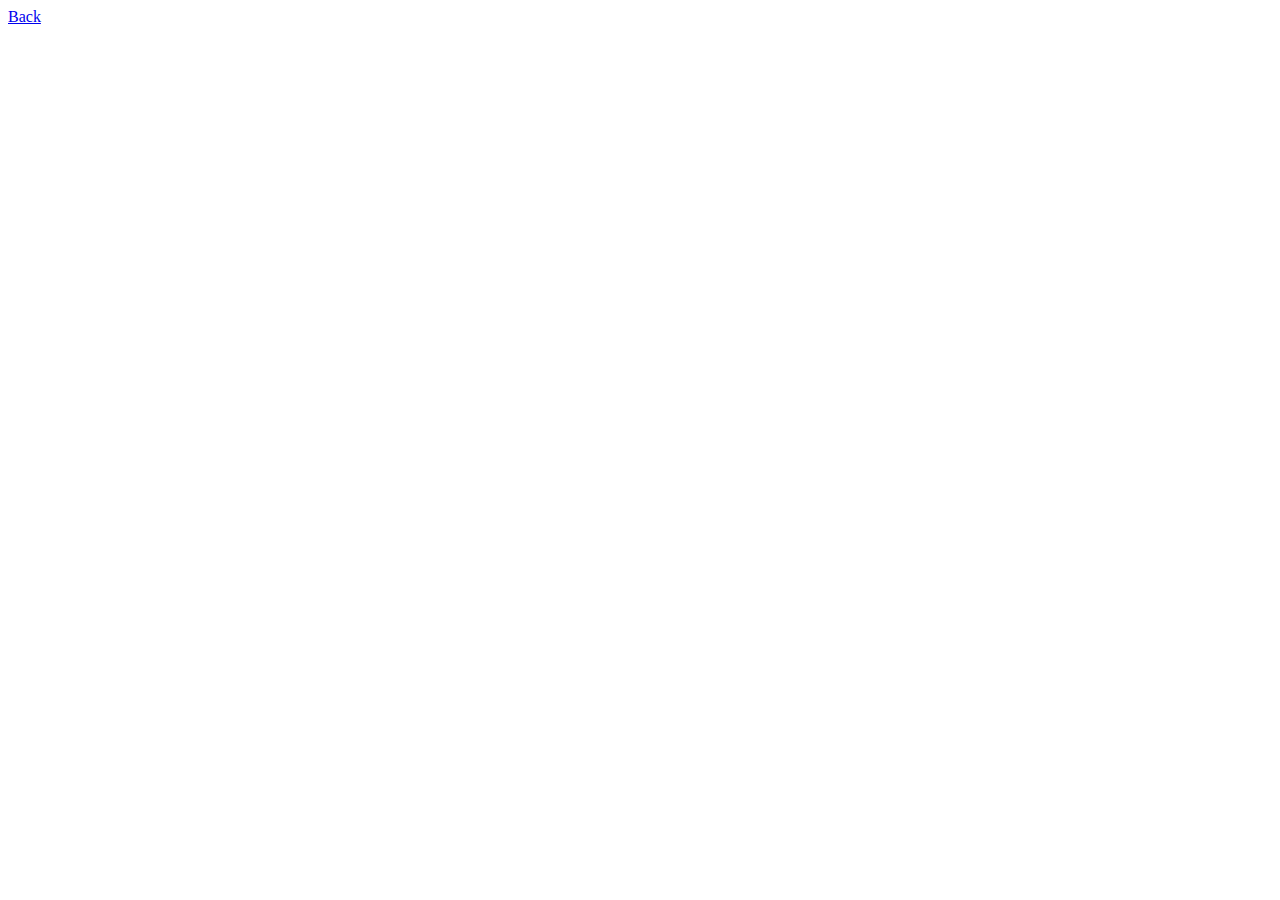
==== prisonEnchants.html @ 750d2952 "prison enchants page" ====
<!doctype html>
<html>
<head>
    <meta charset="utf-8">
    <meta name="viewport" content="width=device-width, initial-scale=1, shrink-to-fit=no">

    <!-- Bootstrap CSS -->
    <link rel="stylesheet" href="https://stackpath.bootstrapcdn.com/bootstrap/4.5.0/css/bootstrap.min.css" integrity="sha384-9aIt2nRpC12Uk9gS9baDl411NQApFmC26EwAOH8WgZl5MYYxFfc+NcPb1dKGj7Sk" crossorigin="anonymous">

    <!-- fonts -->
    <link href="https://fonts.googleapis.com/css2?family=Red+Rose&display=swap" rel="stylesheet">


    <!-- Custom css -->
    <link rel="stylesheet" type="text/css" href="css/main.css">

    <!-- favicon -->
    <link rel="icon" href="imgs/favicon.png" type="image/gif" sizes="16x16">

    <title>Callum's Portfolio</title>

  </head>
<body class="PrisonEnchants">
<a href="/index.html" class="btn btn-sm btn-primary">Back</a>
</body>
</html>
---- css/main.css ----
#showcase{
	text-align: center;
	text-underline-position: center;
	background:url("../imgs/workstation.jpg");
	color: white;
	height:100vh;
	background-position: center;
	background-repeat:no-repeat;
	background-size:cover;
}

.font{

	position: absolute;
  top: 50%;
  left: 50%;
  transform: translateX(-50%) translateY(-50%);
  font-family: 'Red Rose', cursive;

}

.navbar {
  text-align: center;
  color: #000000;
  background: rgba(0, 0, 0, 0.911);
  background-color: rgba(255, 255, 255, 0.178);
  backdrop-filter: blur(20px);
}

.navbar-brand{
  letter-spacing: 3px;
}

.demo a {
  position: absolute;
  /* position: relative; */
  left: 46%;
  top: 80%;
  z-index: 2;
  display: inline-block;
  -webkit-transform: translate(0, -50%);
  transform: translate(0, -50%);
  color: #ffffff;
  font: normal 700 20px/1 'Montserrat', sans-serif;
  letter-spacing: .1em;
  text-decoration: none;
  transition: opacity .3s;
}

.demo a:hover {
  opacity: .5;
}

#showcase a {
  padding-top: 70px;
}

#showcase a span {
  position: absolute;
  top: 0;
  left: 50%;
  width: 24px;
  height: 24px;
  margin-left: -12px;
  border-left: 1px solid rgb(255, 255, 255);
  border-bottom: 1px solid rgb(255, 255, 255);
  -webkit-transform: rotate(-45deg);
  transform: rotate(-45deg);
  -webkit-animation: sdb05 1.5s infinite;
  animation: sdb05 1.5s infinite;
  box-sizing: border-box;
}

@-webkit-keyframes sdb05 {
  0% {
      -webkit-transform: rotate(-45deg) translate(0, 0);
      opacity: 0;
  }

  50% {
      opacity: 1;
  }

  100% {
      -webkit-transform: rotate(-45deg) translate(-20px, 20px);
      opacity: 0;
  }
}

@keyframes sdb05 {
  0% {
      transform: rotate(-45deg) translate(0, 0);
      opacity: 0;
  }

  50% {
      opacity: 1;
  }

  100% {
      transform: rotate(-45deg) translate(-20px, 20px);
      opacity: 0;
  }
}



.footer {
  position: static;
  left: 0;
  bottom: 0;
  width: 100%;
  background-color: red;
  color: white;
  text-align: center;
  
}
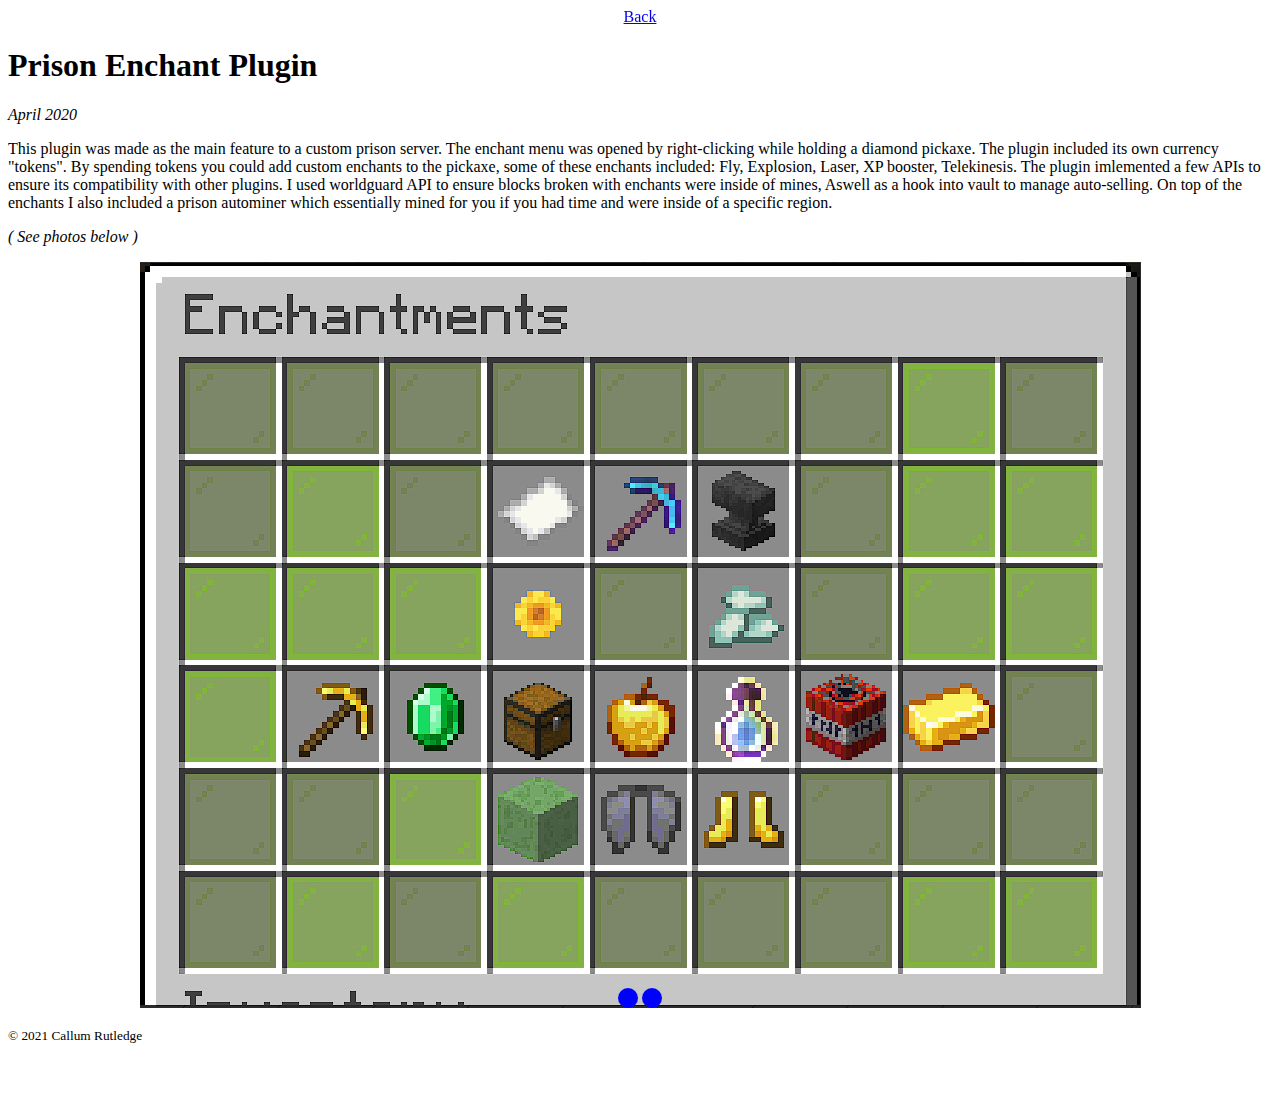
==== commit d215d272: "Prison Enchants Page" ====
--- a/prisonEnchants.html
+++ b/prisonEnchants.html
@@ -13,6 +13,7 @@
 
     <!-- Custom css -->
     <link rel="stylesheet" type="text/css" href="css/main.css">
+	<link rel="stylesheet" type="text/css" href="css/prisonenchants.css">
 
     <!-- favicon -->
     <link rel="icon" href="imgs/favicon.png" type="image/gif" sizes="16x16">
@@ -21,6 +22,38 @@
 
   </head>
 <body class="PrisonEnchants">
-<a href="/index.html" class="btn btn-sm btn-primary">Back</a>
+
+	<div class="navbar">
+		<a href="/index.html" class="btn btn-primary">Back</a>
+		</div>
+
+	<div class="container text-center">
+    	<div>
+     	 <h1 class="text-center justify-content-center my-5">Prison Enchant Plugin</h1>
+			<p class="lead"><i>April 2020</i></p>
+      	<p class="lead">This plugin was made as the main feature to a custom prison server. The enchant menu was opened by right-clicking while holding a diamond pickaxe. The plugin included its own currency "tokens". By spending tokens you could add custom enchants to the pickaxe, some of these enchants included: Fly, Explosion, Laser, XP booster, Telekinesis. The plugin imlemented a few APIs to ensure its compatibility with other plugins. I used worldguard API to ensure blocks broken with enchants were inside of mines, Aswell as a hook into vault to manage auto-selling. On top of the enchants I also included a prison autominer which essentially mined for you if you had time and were inside of a specific region.</p>
+      <p class="lead"><i>( See photos below )</i></p>
+    	</div>
+	</div>
+	<div class="slide-container">
+		<span id="slider-image-1"></span>
+		<span id="slider-image-2"></span>
+		<div class="image-container">
+			<img src="imgs/projects/PrisonEnchants/enchantsGUI.PNG" class="slider-image">
+			<img src="imgs/projects/PrisonEnchants/autominer.png" class="slider-image">
+		</div>
+		<div class="button-container">
+			<a href="#slider-image-1" class="slider-button"></a>
+			<a href="#slider-image-2" class="slider-button"></a> 
+		</div>
+	</div>
+	<div class="container">&nbsp;</div>
+	<div>
+		<footer id="sticky-footer" class="py-5 bg-dark text-white" style="height: 80px">
+    	<div class="text-center">
+      		<small>&copy; 2021 Callum Rutledge</small>
+    	</div>
+  		</footer>
+	</div>
 </body>
 </html>
--- a/css/main.css
+++ b/css/main.css
@@ -110,8 +110,11 @@
   left: 0;
   bottom: 0;
   width: 100%;
-  background-color: red;
+  background-color: white;
   color: white;
   text-align: center;
   
 }
+
+
+
--- a/css/prisonenchants.css
+++ b/css/prisonenchants.css
@@ -0,0 +1,39 @@
+.slide-container {
+  width: 1001px;
+  height: 746px;
+  margin-left: auto;
+  margin-right: auto;
+  overflow: hidden;
+  text-align: center;
+}
+.image-container{
+	width: 2002px;
+	height: 746px;
+	position: relative;
+	transition: left 2s;
+	-webkit-transition: left 2s;
+	-moz-transition: left 2s;
+	-o-transition: left 2s;
+}
+.slider-image{
+	float: left;
+	margin: 0px;
+	padding: 0px;
+}
+.button-container{
+	top: -20px;
+	position: relative;
+}
+.slider-button{
+	display: inline-block;
+	height: 20px;
+	width: 20px;
+	border-radius: 10px;
+	background-color: blue;
+}
+#slider-image-1:target ~ .image-container{
+	left: 0px;
+}
+#slider-image-2:target ~ .image-container{
+	left: -1001px;
+}